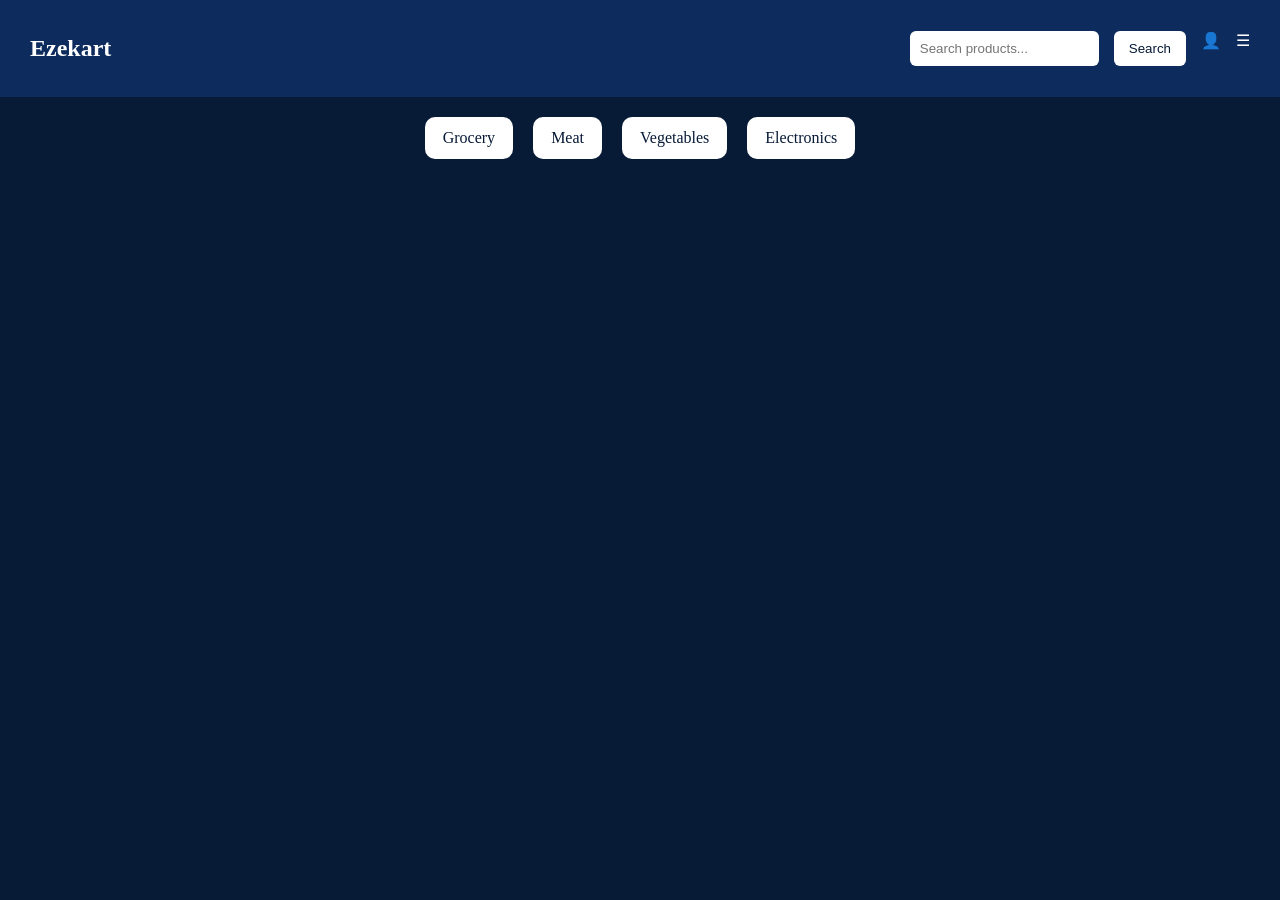
==== frontend/index.html @ 7808949b "Ezekart project" ====
<!DOCTYPE html>
<html>
<head>
<title>Ezekart</title>
<link rel="stylesheet" href="style.css">
</head>

<body>

<nav class="navbar">
    <h1>Ezekart</h1>

    <div class="nav-items">
        <input id="search" placeholder="Search products...">
        <button onclick="searchProduct()">Search</button>
        <div class="profile" onclick="location.herf='login.html'">👤</div>
        <div class="menu">☰</div>
    </div>
</nav>

<section class="categories">
    <div onclick="searchCategory('grocery')">Grocery</div>
    <div onclick="searchCategory('meat')">Meat</div>
    <div onclick="searchCategory('vegetables')">Vegetables</div>
    <div onclick="searchCategory('electronics')">Electronics</div>
</section>

<section id="products"></section>

<script src="script.js"></script>

</body>
</html>
---- frontend/style.css ----
body{
margin:0;
font-family:Poppins;
background:#071a36;
color:white;
}

.navbar{
display:flex;
justify-content:space-between;
align-items:center;
padding:15px 30px;
background:#0d2b5c;
}

.nav-items{
display:flex;
gap:15px;
}

input{
padding:10px;
border-radius:6px;
border:none;
}

button{
background:white;
color:#071a36;
border:none;
padding:10px 15px;
border-radius:6px;
cursor:pointer;
}

.categories{
display:flex;
justify-content:center;
gap:20px;
margin:20px;
}

.categories div{
background:white;
color:#071a36;
padding:12px 18px;
border-radius:10px;
cursor:pointer;
transition:0.3s;
}

.categories div:hover{
transform:scale(1.1);
}

#products{
display:grid;
grid-template-columns:repeat(auto-fit,minmax(250px,1fr));
gap:20px;
padding:30px;
}

.product{
background:white;
color:black;
padding:15px;
border-radius:12px;
text-align:center;
transition:0.3s;
}

.product:hover{
transform:translateY(-5px);
}
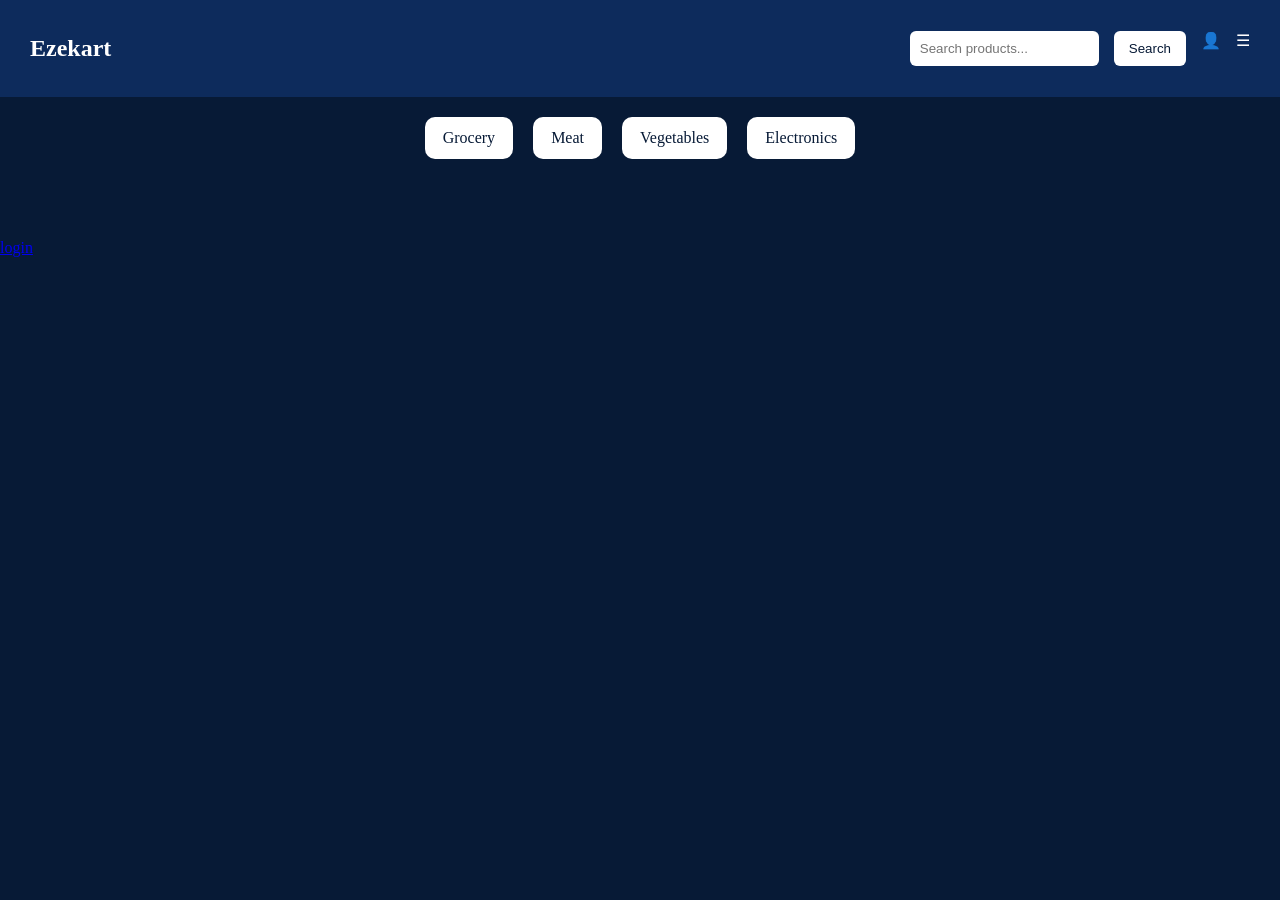
==== commit 64a2923a: "fixed login page" ====
--- a/frontend/index.html
+++ b/frontend/index.html
@@ -28,6 +28,7 @@
 <section id="products"></section>
 
 <script src="script.js"></script>
+<a href="login.html">login</a>
 
 </body>
 </html>
--- a/frontend/style.css
+++ b/frontend/style.css
@@ -1,74 +1,74 @@
-body{
-margin:0;
-font-family:Poppins;
-background:#071a36;
-color:white;
-}
-
-.navbar{
-display:flex;
-justify-content:space-between;
-align-items:center;
-padding:15px 30px;
-background:#0d2b5c;
-}
-
-.nav-items{
-display:flex;
-gap:15px;
-}
-
-input{
-padding:10px;
-border-radius:6px;
-border:none;
-}
-
-button{
-background:white;
-color:#071a36;
-border:none;
-padding:10px 15px;
-border-radius:6px;
-cursor:pointer;
-}
-
-.categories{
-display:flex;
-justify-content:center;
-gap:20px;
-margin:20px;
-}
-
-.categories div{
-background:white;
-color:#071a36;
-padding:12px 18px;
-border-radius:10px;
-cursor:pointer;
-transition:0.3s;
-}
-
-.categories div:hover{
-transform:scale(1.1);
-}
-
-#products{
-display:grid;
-grid-template-columns:repeat(auto-fit,minmax(250px,1fr));
-gap:20px;
-padding:30px;
-}
-
-.product{
-background:white;
-color:black;
-padding:15px;
-border-radius:12px;
-text-align:center;
-transition:0.3s;
-}
-
-.product:hover{
-transform:translateY(-5px);
+body{
+margin:0;
+font-family:Poppins;
+background:#071a36;
+color:white;
+}
+
+.navbar{
+display:flex;
+justify-content:space-between;
+align-items:center;
+padding:15px 30px;
+background:#0d2b5c;
+}
+
+.nav-items{
+display:flex;
+gap:15px;
+}
+
+input{
+padding:10px;
+border-radius:6px;
+border:none;
+}
+
+button{
+background:white;
+color:#071a36;
+border:none;
+padding:10px 15px;
+border-radius:6px;
+cursor:pointer;
+}
+
+.categories{
+display:flex;
+justify-content:center;
+gap:20px;
+margin:20px;
+}
+
+.categories div{
+background:white;
+color:#071a36;
+padding:12px 18px;
+border-radius:10px;
+cursor:pointer;
+transition:0.3s;
+}
+
+.categories div:hover{
+transform:scale(1.1);
+}
+
+#products{
+display:grid;
+grid-template-columns:repeat(auto-fit,minmax(250px,1fr));
+gap:20px;
+padding:30px;
+}
+
+.product{
+background:white;
+color:black;
+padding:15px;
+border-radius:12px;
+text-align:center;
+transition:0.3s;
+}
+
+.product:hover{
+transform:translateY(-5px);
 }
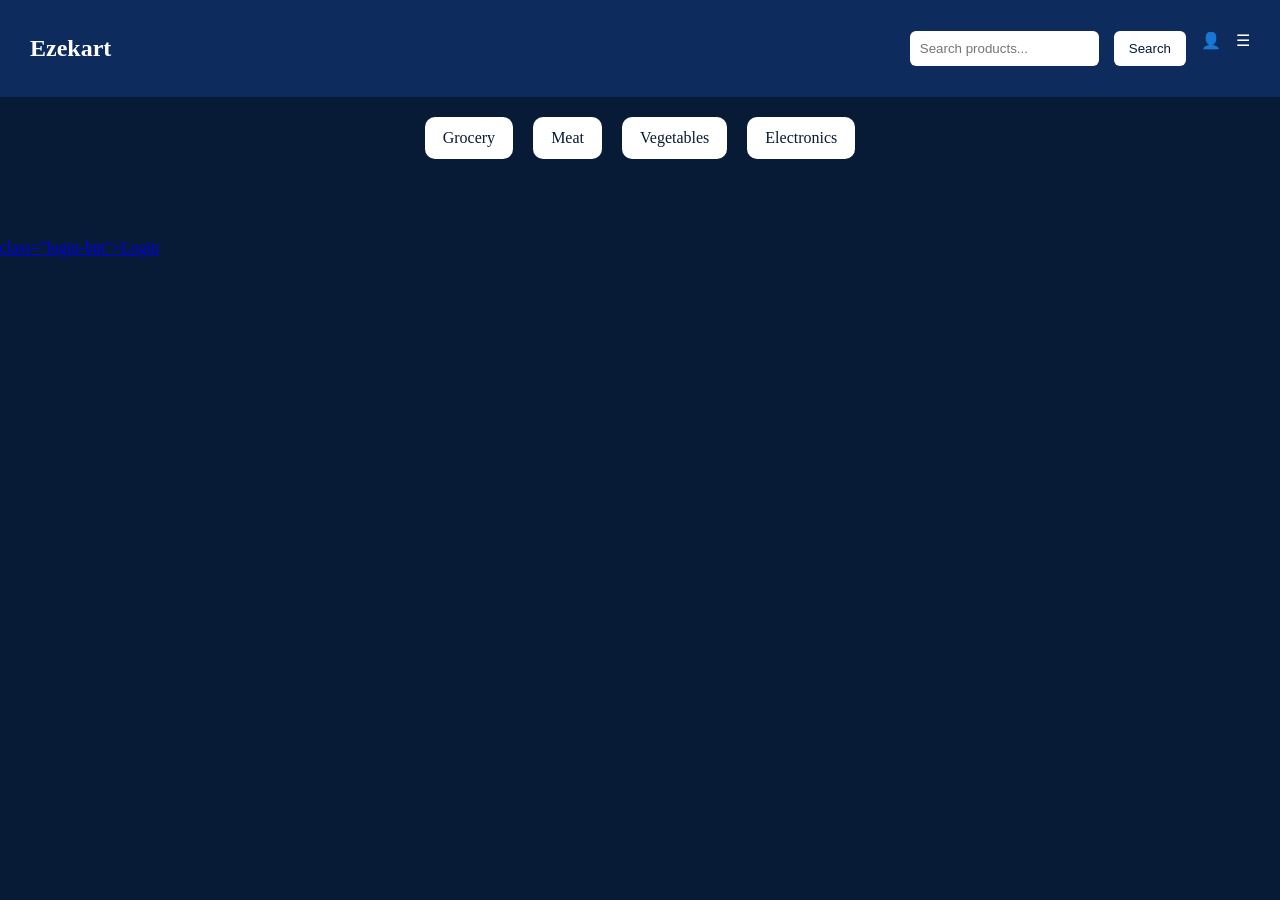
==== commit 283e5a60: "added login page" ====
--- a/frontend/index.html
+++ b/frontend/index.html
@@ -28,7 +28,7 @@
 <section id="products"></section>
 
 <script src="script.js"></script>
-<a href="login.html">login</a>
+<a href="login.html"> class="login-btn">Login</a>
 
 </body>
 </html>
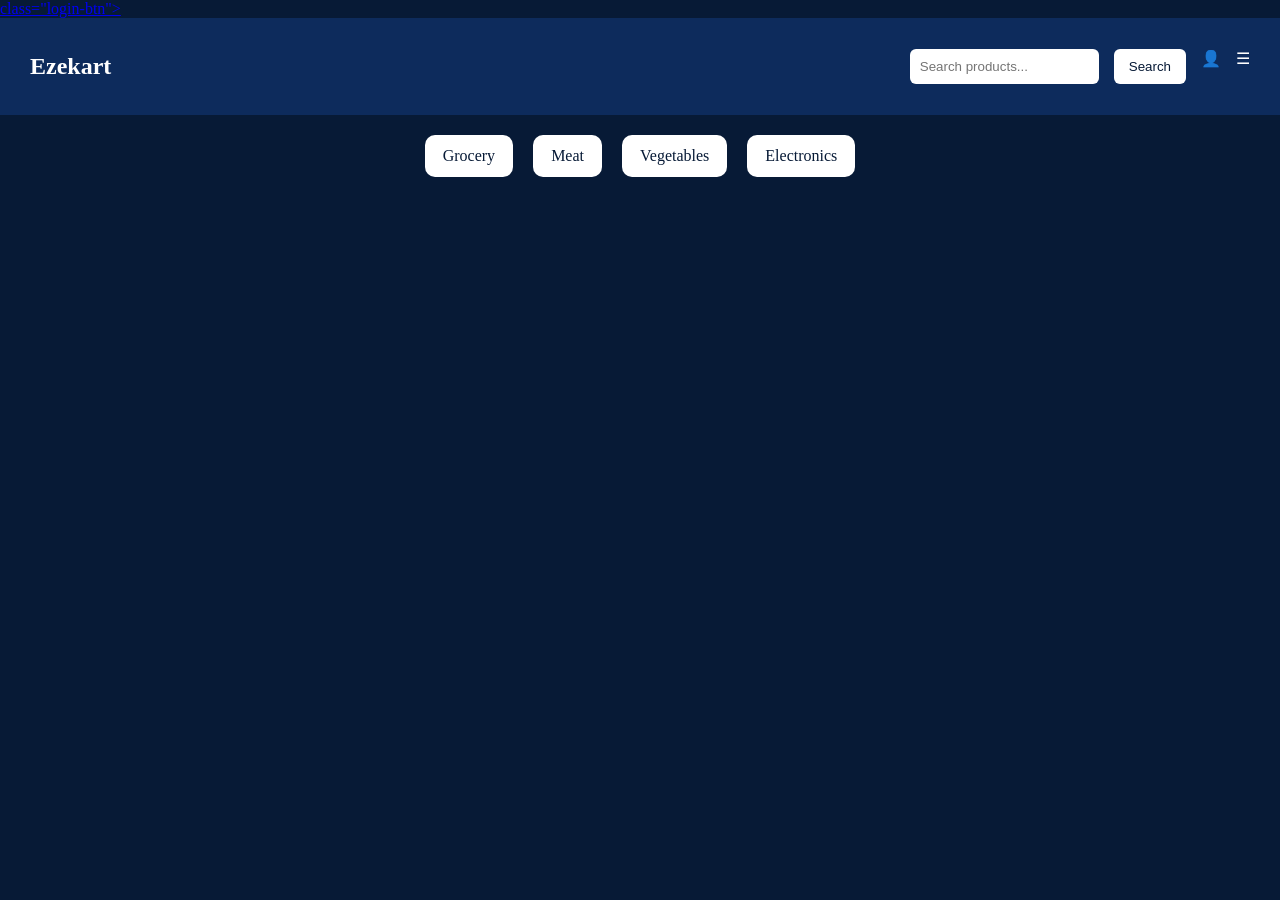
==== commit a9369989: "added login button" ====
--- a/frontend/index.html
+++ b/frontend/index.html
@@ -3,6 +3,7 @@
 <head>
 <title>Ezekart</title>
 <link rel="stylesheet" href="style.css">
+<a href="login.Loginhtml"> class="login-btn"></a>
 </head>
 
 <body>
@@ -15,6 +16,7 @@
         <button onclick="searchProduct()">Search</button>
         <div class="profile" onclick="location.herf='login.html'">👤</div>
         <div class="menu">☰</div>
+        
     </div>
 </nav>
 
@@ -28,7 +30,6 @@
 <section id="products"></section>
 
 <script src="script.js"></script>
-<a href="login.html"> class="login-btn">Login</a>
 
 </body>
 </html>
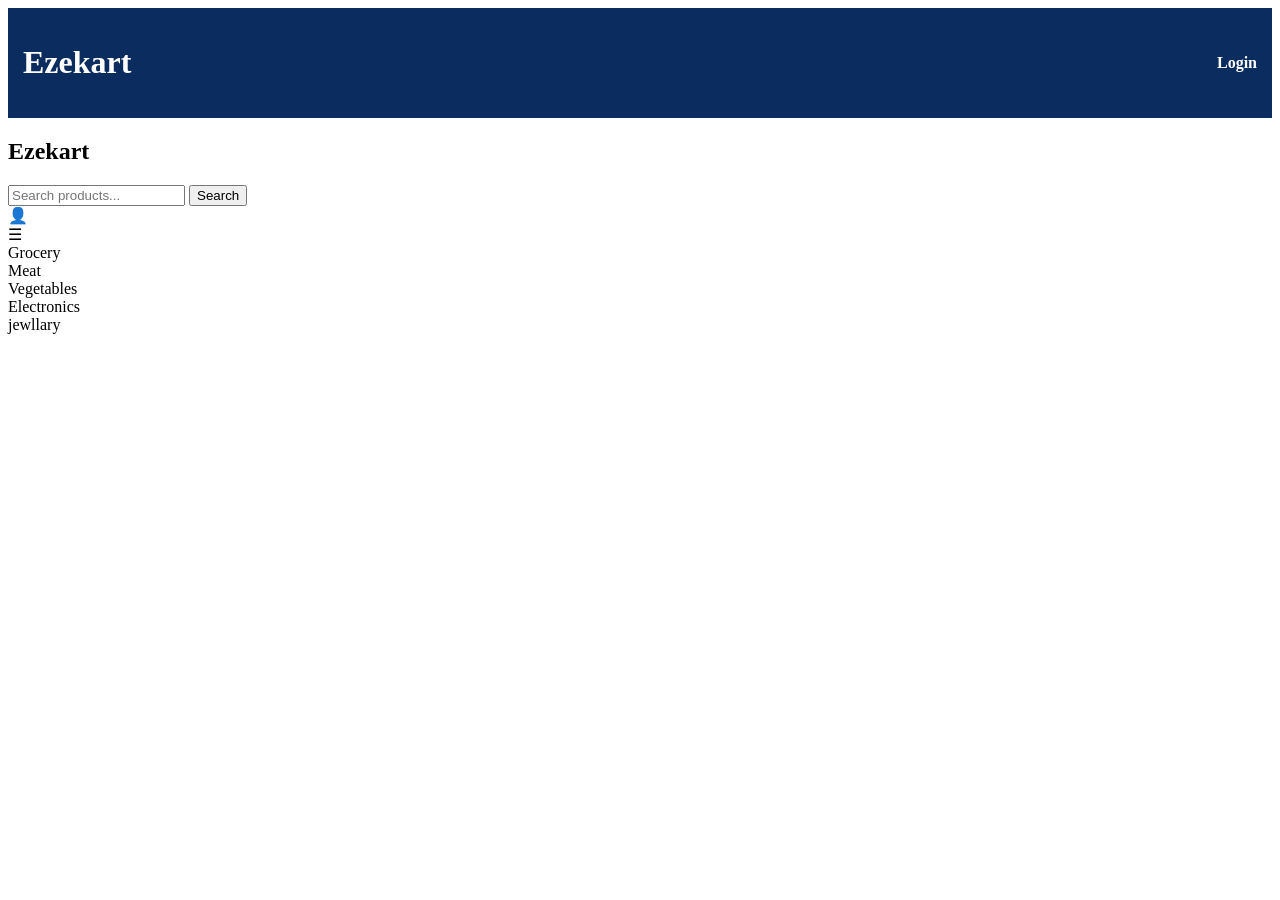
==== commit fbfabf2c: "added login button to homepage" ====
--- a/frontend/index.html
+++ b/frontend/index.html
@@ -1,11 +1,14 @@
 <!DOCTYPE html>
 <html>
-<head>
-<title>Ezekart</title>
-<link rel="stylesheet" href="style.css">
-<a href="login.Loginhtml"> class="login-btn"></a>
-</head>
+<header style="display:flex;justify-content:space-between;align-items:center;background:#0b2c5f;color:white;padding:15px;">
+  <h1>Ezekart</h1>
 
+  <div>
+    <a href="login.html" style="color:white;text-decoration:none;font-weight:bold;">
+      Login
+    </a>
+  </div>
+</header>
 <body>
 
 <nav class="navbar">
@@ -25,6 +28,7 @@
     <div onclick="searchCategory('meat')">Meat</div>
     <div onclick="searchCategory('vegetables')">Vegetables</div>
     <div onclick="searchCategory('electronics')">Electronics</div>
+     <div onclick="searchCategory('jewellary')">jewllary</div>
 </section>
 
 <section id="products"></section>
